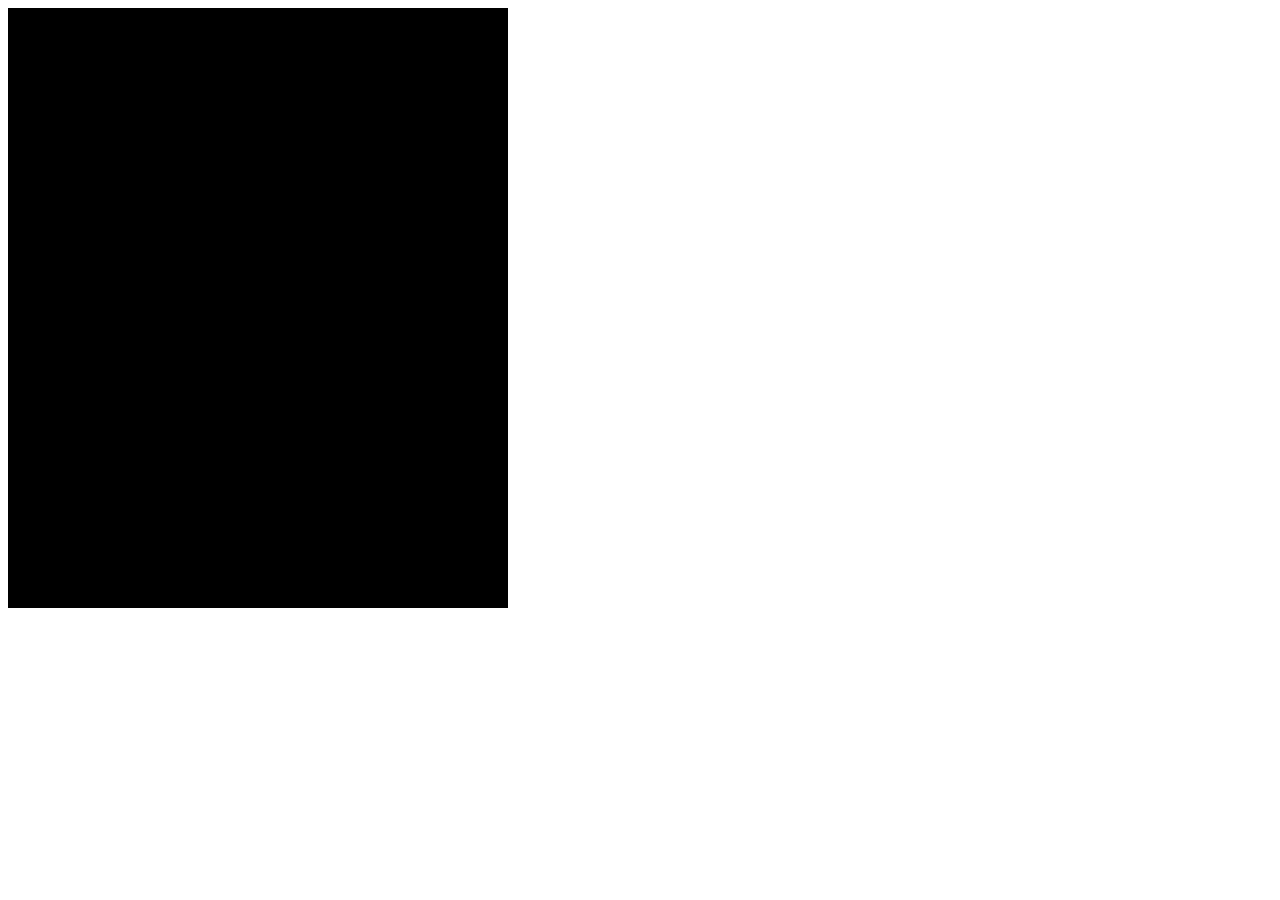
==== assets/My JavaScript Game.html @ d9400016 "Game now moves onto next wave" ====
<!DOCTYPE html>
<!-- saved from url=(0045)http://sangamkaushik.github.io/SpaceInvaders/ -->
<html><head><meta http-equiv="Content-Type" content="text/html; charset=UTF-8">
    <meta charset="utf-8">
    <title>My JavaScript Game</title>

    <script src="./My JavaScript Game_files/easeljs-0.8.2.min.js"></script><style type="text/css"></style>
    <script src="./My JavaScript Game_files/tweenjs-0.6.2.min.js"></script>

    <script src="./My JavaScript Game_files/keymaster.js"></script>
    <script src="./My JavaScript Game_files/gameView.js"></script>
    <script src="./My JavaScript Game_files/util.js"></script>
    <script src="./My JavaScript Game_files/movingObject.js"></script>
    <script src="./My JavaScript Game_files/ship.js"></script>
    <script src="./My JavaScript Game_files/enemyShip.js"></script>
    <script src="./My JavaScript Game_files/bullet.js"></script>
    <script src="./My JavaScript Game_files/enemyBullet.js"></script>
    <script src="./My JavaScript Game_files/wave.js"></script>
    <script src="./My JavaScript Game_files/game.js"></script>

    <script type="text/javascript">
      function init(){
        var canvas = document.getElementById("canvas");
        var ctx = canvas.getContext("2d");
        ctx.canvas.width  = 500;
        ctx.canvas.height = 600;
        var gameView = new SpaceInvaders.GameView(ctx);
        gameView.start();
      }
    </script>
  </head>

  <body onload="init();">
    <canvas id="canvas" width="500" height="600"></canvas>
  


</body></html>
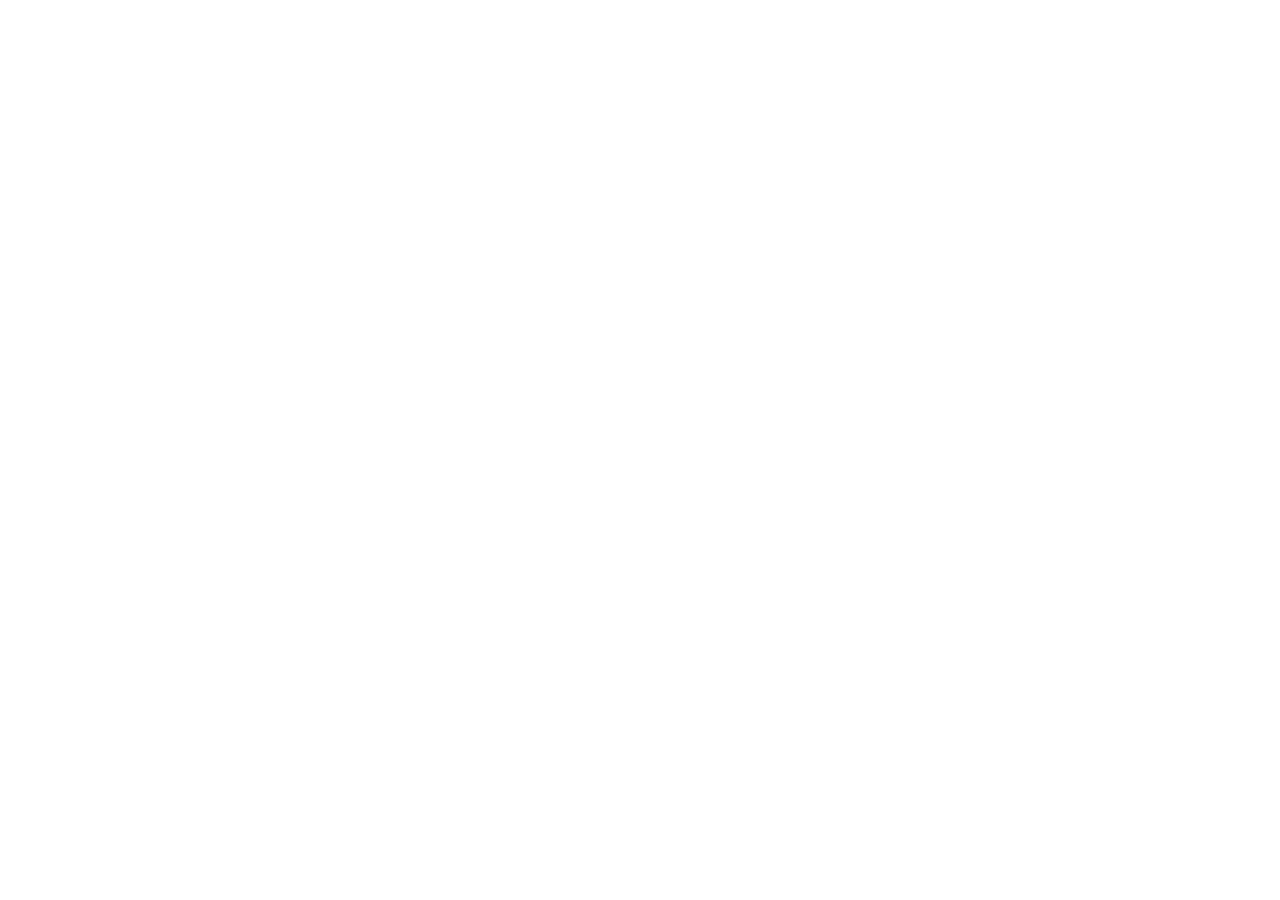
==== commit a6e3b676: "Changed game name to SpaceShooter" ====
--- a/assets/My JavaScript Game.html
+++ b/assets/My JavaScript Game.html
@@ -1,5 +1,5 @@
 <!DOCTYPE html>
-<!-- saved from url=(0045)http://sangamkaushik.github.io/SpaceInvaders/ -->
+<!-- saved from url=(0045)http://sangamkaushik.github.io/SpaceShooter/ -->
 <html><head><meta http-equiv="Content-Type" content="text/html; charset=UTF-8">
     <meta charset="utf-8">
     <title>My JavaScript Game</title>
@@ -24,7 +24,7 @@
         var ctx = canvas.getContext("2d");
         ctx.canvas.width  = 500;
         ctx.canvas.height = 600;
-        var gameView = new SpaceInvaders.GameView(ctx);
+        var gameView = new SpaceShooter.GameView(ctx);
         gameView.start();
       }
     </script>
